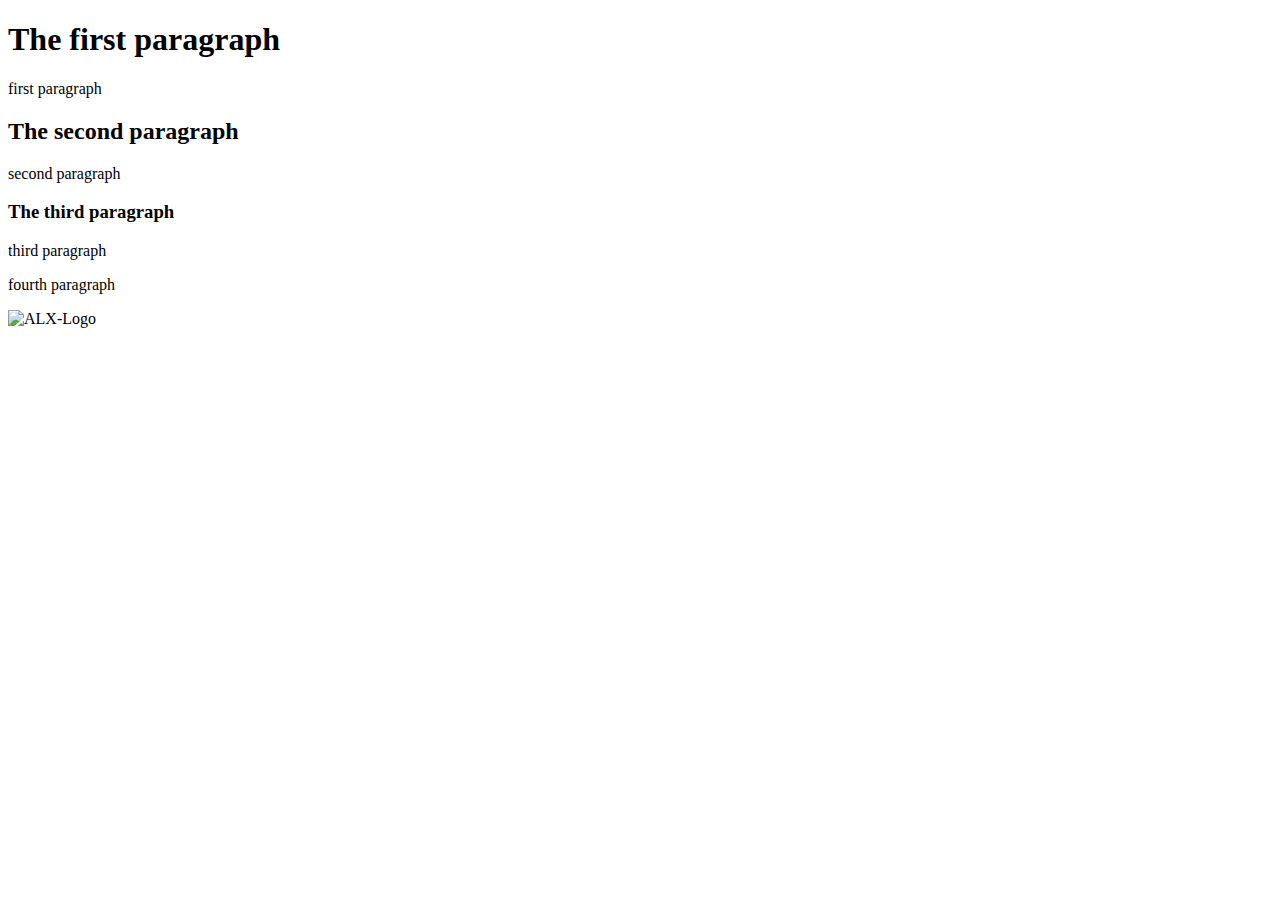
==== index.html @ fbb71e8c "second task" ====
<!DOCTYPE html>
<html lang="en">
<head>
  <meta charset="UTF-8">
  <meta name="viewport" content="width=device-width, initial-scale=1.0">
  <title>My First Portfolio</title>
</head>
<body>
  <h1>The first paragraph</h1>
  <p>first paragraph</p>
  <h2>The second paragraph</h2>
  <p>second paragraph</p>
  <h3>The third paragraph</h3>
  <p>third paragraph</p>
  <p>fourth paragraph</p>
  <img src="https://i.ibb.co/gTDZZT8/ALX-Logo-07.png" alt="ALX-Logo">
</body>
</html>
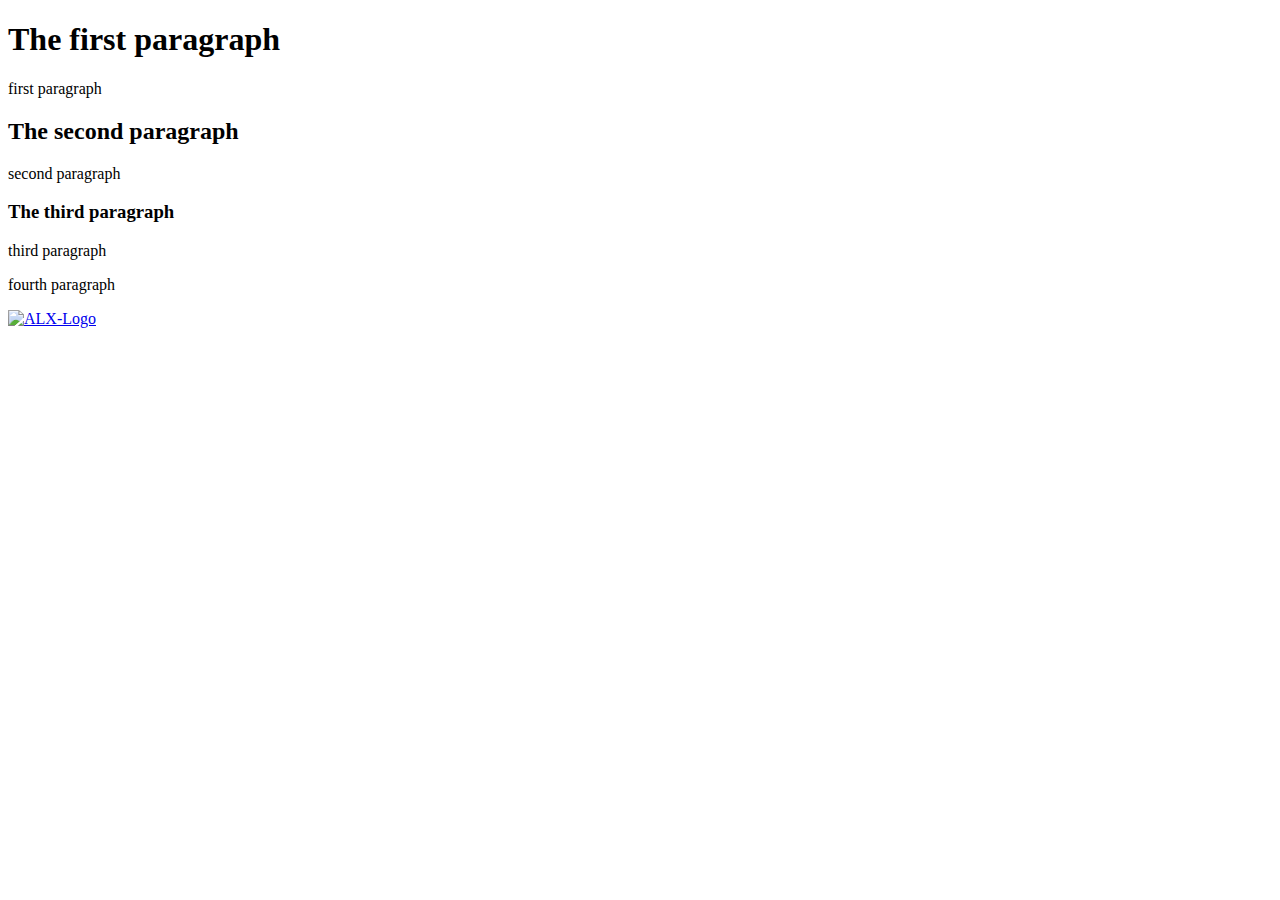
==== commit ca8d3a9c: "adding anchor" ====
--- a/index.html
+++ b/index.html
@@ -13,6 +13,6 @@
   <h3>The third paragraph</h3>
   <p>third paragraph</p>
   <p>fourth paragraph</p>
-  <img src="https://i.ibb.co/gTDZZT8/ALX-Logo-07.png" alt="ALX-Logo">
+  <a href="https://i.ibb.co/gTDZZT8/ALX-Logo-07.png"><img src="https://i.ibb.co/gTDZZT8/ALX-Logo-07.png" alt="ALX-Logo"></a>
 </body>
 </html>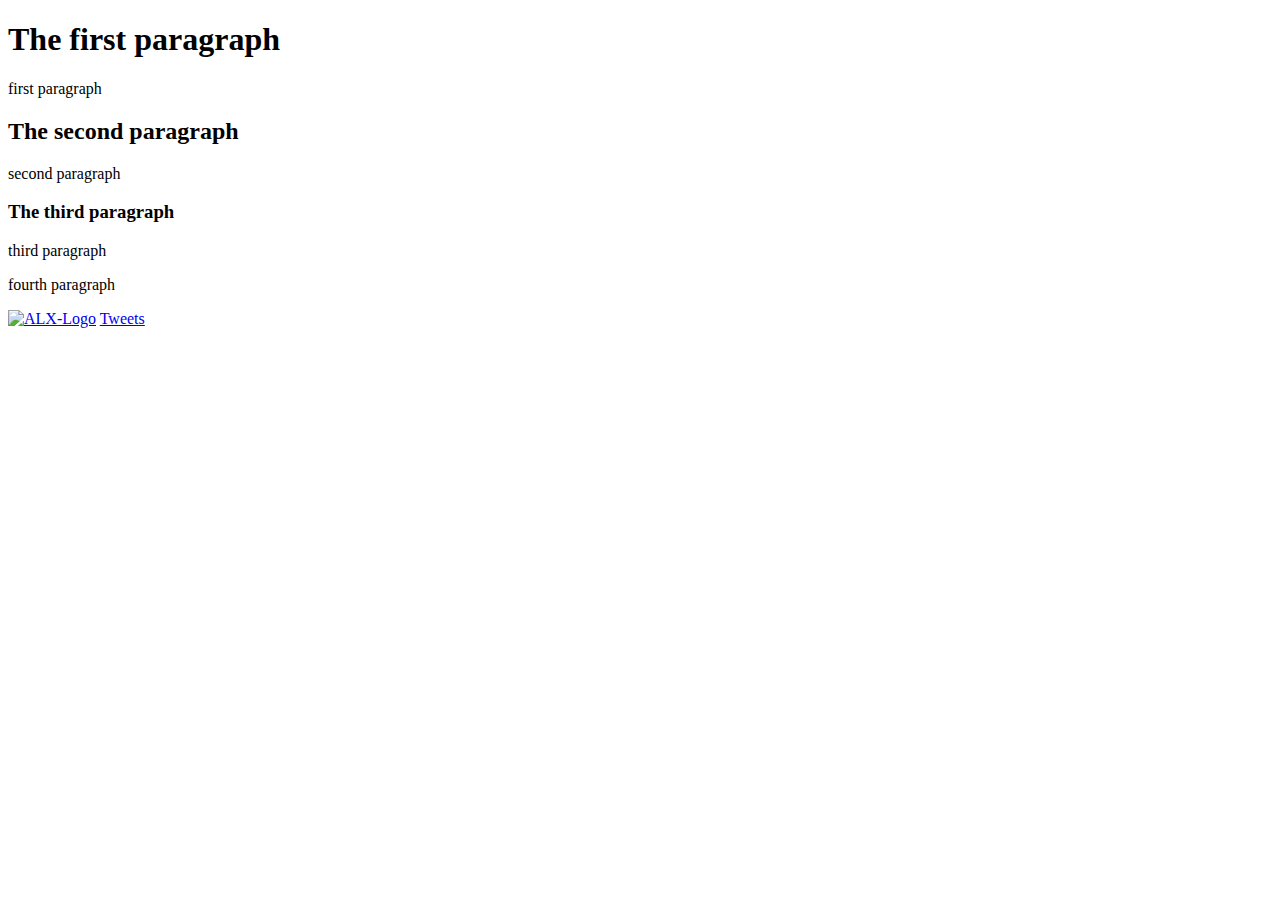
==== commit a55b9951: "add tweets" ====
--- a/index.html
+++ b/index.html
@@ -14,5 +14,7 @@
   <p>third paragraph</p>
   <p>fourth paragraph</p>
   <a href="https://i.ibb.co/gTDZZT8/ALX-Logo-07.png"><img src="https://i.ibb.co/gTDZZT8/ALX-Logo-07.png" alt="ALX-Logo"></a>
+
+  <a href="/tweets.html">Tweets</a>
 </body>
 </html>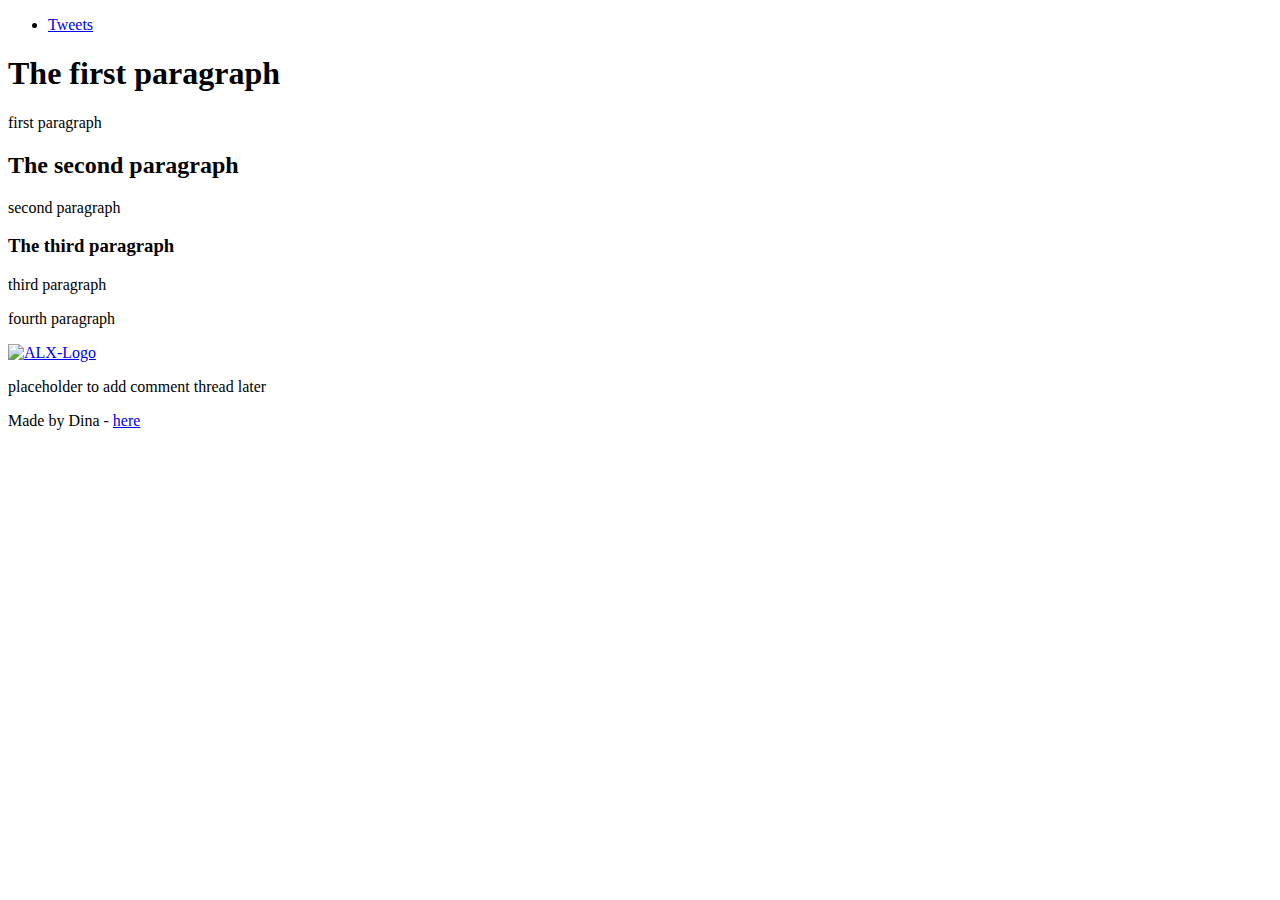
==== commit 36be555b: "fouth task" ====
--- a/index.html
+++ b/index.html
@@ -6,15 +6,35 @@
   <title>My First Portfolio</title>
 </head>
 <body>
-  <h1>The first paragraph</h1>
-  <p>first paragraph</p>
-  <h2>The second paragraph</h2>
-  <p>second paragraph</p>
-  <h3>The third paragraph</h3>
-  <p>third paragraph</p>
-  <p>fourth paragraph</p>
-  <a href="https://i.ibb.co/gTDZZT8/ALX-Logo-07.png"><img src="https://i.ibb.co/gTDZZT8/ALX-Logo-07.png" alt="ALX-Logo"></a>
+  <header>
+    <ul>
+      <li><a href="/tweets.html">Tweets</a></li>
+    </ul>
+  </header>
 
-  <a href="/tweets.html">Tweets</a>
+  <main>
+    <article>
+      <h1>The first paragraph</h1>
+      <p>first paragraph</p>
+      <h2>The second paragraph</h2>
+      <p>second paragraph</p>
+      <h3>The third paragraph</h3>
+      <p>third paragraph</p>
+      <p>fourth paragraph</p>
+      <a href="https://i.ibb.co/gTDZZT8/ALX-Logo-07.png"><img src="https://i.ibb.co/gTDZZT8/ALX-Logo-07.png" alt="ALX-Logo"></a>
+    </article>
+
+    <aside>
+      <p>
+        placeholder to add comment thread later
+      </p>
+    </aside>
+  </main>
+  
+  <footer>
+    <p>
+      Made by Dina - <a href="/base_index.html" target="_blank">here</a>
+    </p>
+  </footer>
 </body>
 </html>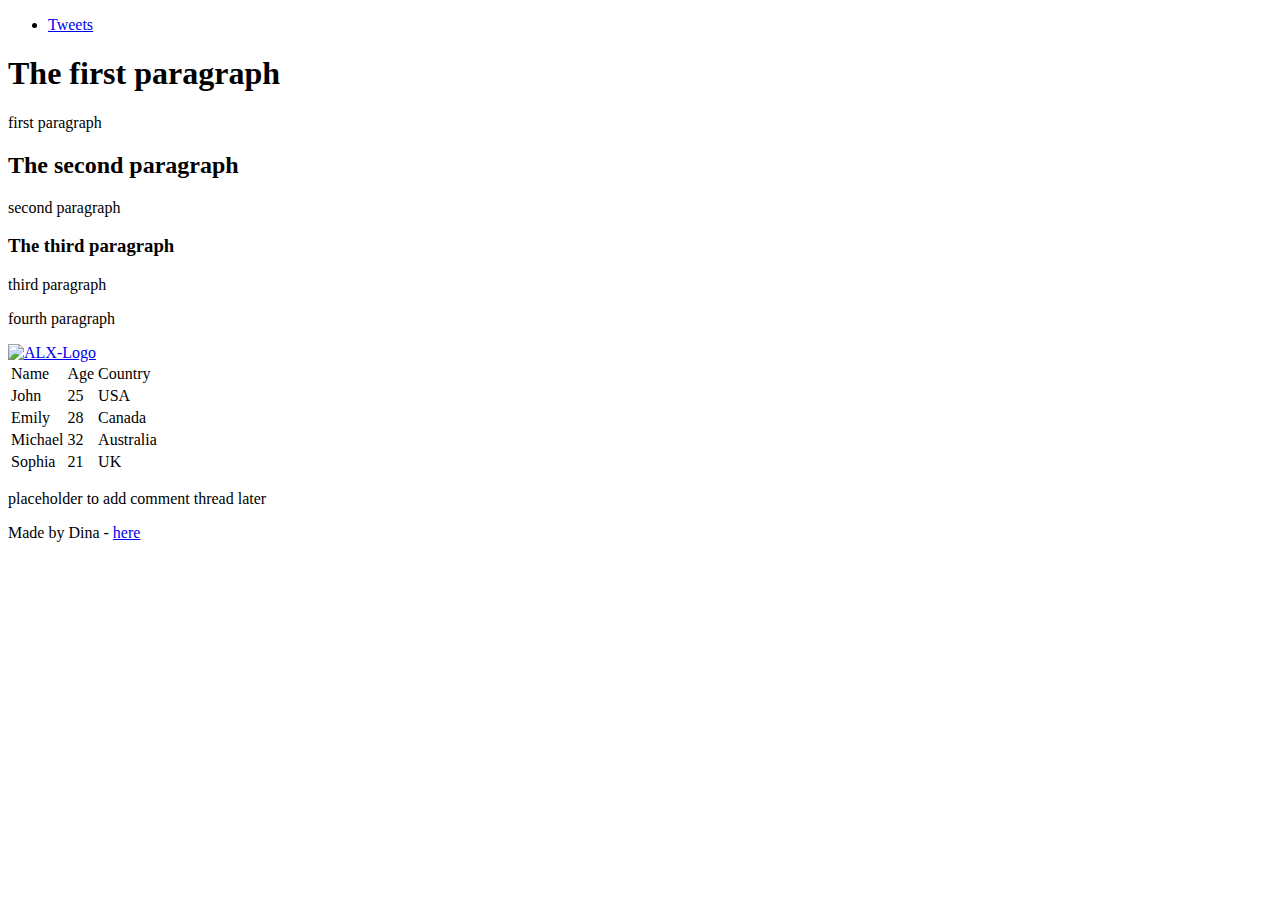
==== commit b304354e: "Add some level of creativity task" ====
--- a/index.html
+++ b/index.html
@@ -22,6 +22,36 @@
       <p>third paragraph</p>
       <p>fourth paragraph</p>
       <a href="https://i.ibb.co/gTDZZT8/ALX-Logo-07.png"><img src="https://i.ibb.co/gTDZZT8/ALX-Logo-07.png" alt="ALX-Logo"></a>
+    
+      <table>
+        <thead>
+          <td>Name</td>
+          <td>Age</td>
+          <td>Country</td>
+        </thead>
+        <tbody>
+          <tr>
+            <td>John</td>
+            <td>25</td>
+            <td>USA</td>
+          </tr>
+          <tr>
+            <td>Emily</td>
+            <td>28</td>
+            <td>Canada</td>
+          </tr>
+          <tr>
+            <td>Michael</td>
+            <td>32</td>
+            <td>Australia</td>
+          </tr>
+          <tr>
+            <td>Sophia</td>
+            <td>21</td>
+            <td>UK</td>
+          </tr>
+        </tbody>
+      </table>
     </article>
 
     <aside>
